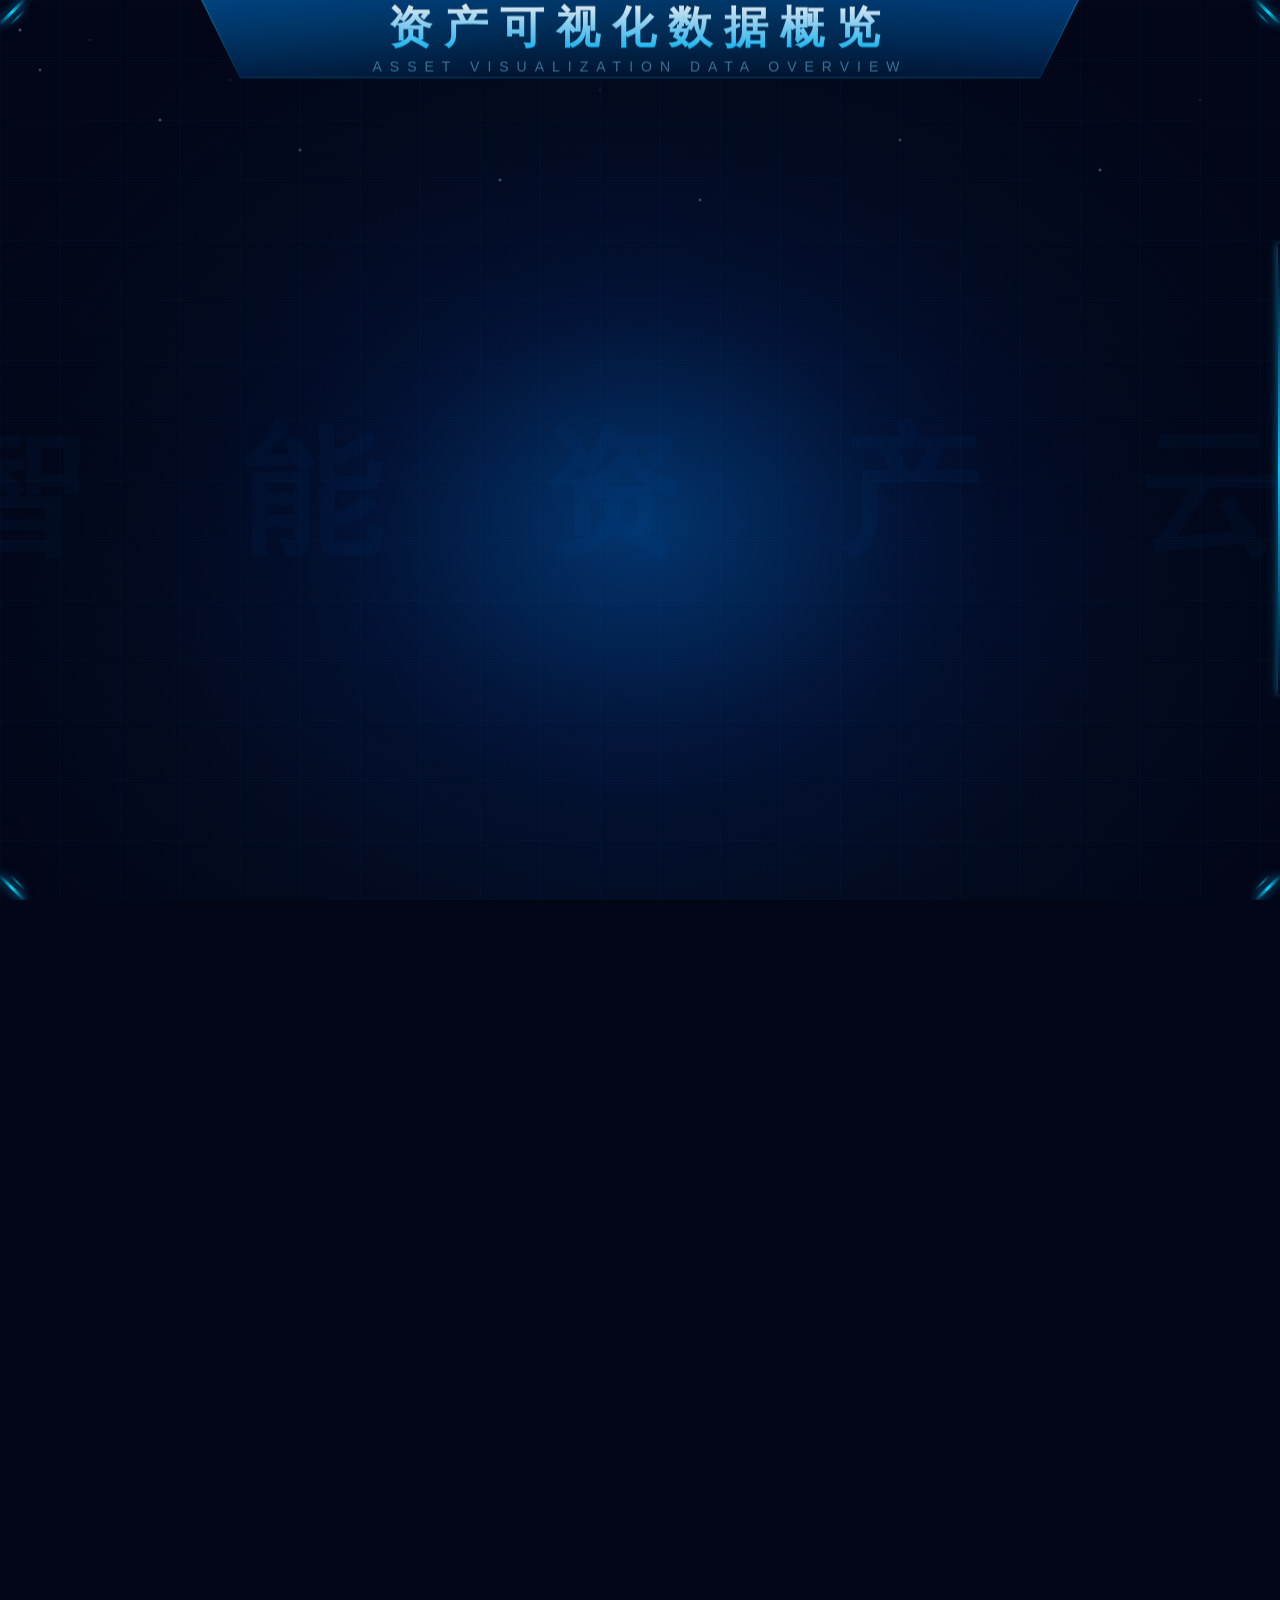
==== index.html @ 727fc63b "fix: 添加 index.html 作为 EdgeOne Pages 入口并提交字段驱动弹窗改动 - 新增 index.html：根路径自动跳转 dashboard1.html，并附仪表盘一手动入口" ====
<!DOCTYPE html>
<html lang="zh-CN">
<head>
  <meta charset="UTF-8">
  <meta http-equiv="refresh" content="0; url=dashboard1.html">
  <meta name="viewport" content="width=device-width, initial-scale=1.0">
  <title>资管可视化大屏</title>
  <style>
    * { margin:0; padding:0; box-sizing:border-box; }
    html, body {
      width:100%; height:100%;
      background:#020617;
      color:#cceaff;
      font-family:"Microsoft YaHei","PingFang SC",sans-serif;
      display:flex; align-items:center; justify-content:center;
    }
    .entry {
      text-align:center;
      border:1px solid rgba(0,191,255,0.4);
      background:rgba(0,30,60,0.55);
      box-shadow:0 0 24px rgba(0,140,255,0.25), inset 0 0 18px rgba(0,140,255,0.1);
      padding:42px 56px;
    }
    .entry h1 { font-size:22px; letter-spacing:3px; margin-bottom:18px; color:#fff; }
    .entry p { font-size:14px; color:rgba(150,210,255,0.7); margin-bottom:24px; }
    .entry a {
      display:inline-block; margin:0 8px;
      padding:10px 24px;
      border:1px solid rgba(0,191,255,0.6);
      color:#00bfff; text-decoration:none; font-size:14px;
      box-shadow:0 0 10px rgba(0,170,255,0.3), inset 0 0 8px rgba(0,170,255,0.15);
      transition:.2s;
    }
    .entry a:hover { background:rgba(0,140,255,0.2); color:#fff; box-shadow:0 0 18px rgba(0,170,255,0.5); }
  </style>
</head>
<body>
  <div class="entry">
    <h1>资管可视化大屏</h1>
    <p>正在进入仪表盘一… 若未自动跳转，请手动选择：</p>
    <div>
      <a href="dashboard1.html">仪表盘一</a>
      <a href="dashboard2.html">仪表盘二</a>
    </div>
  </div>
</body>
</html>
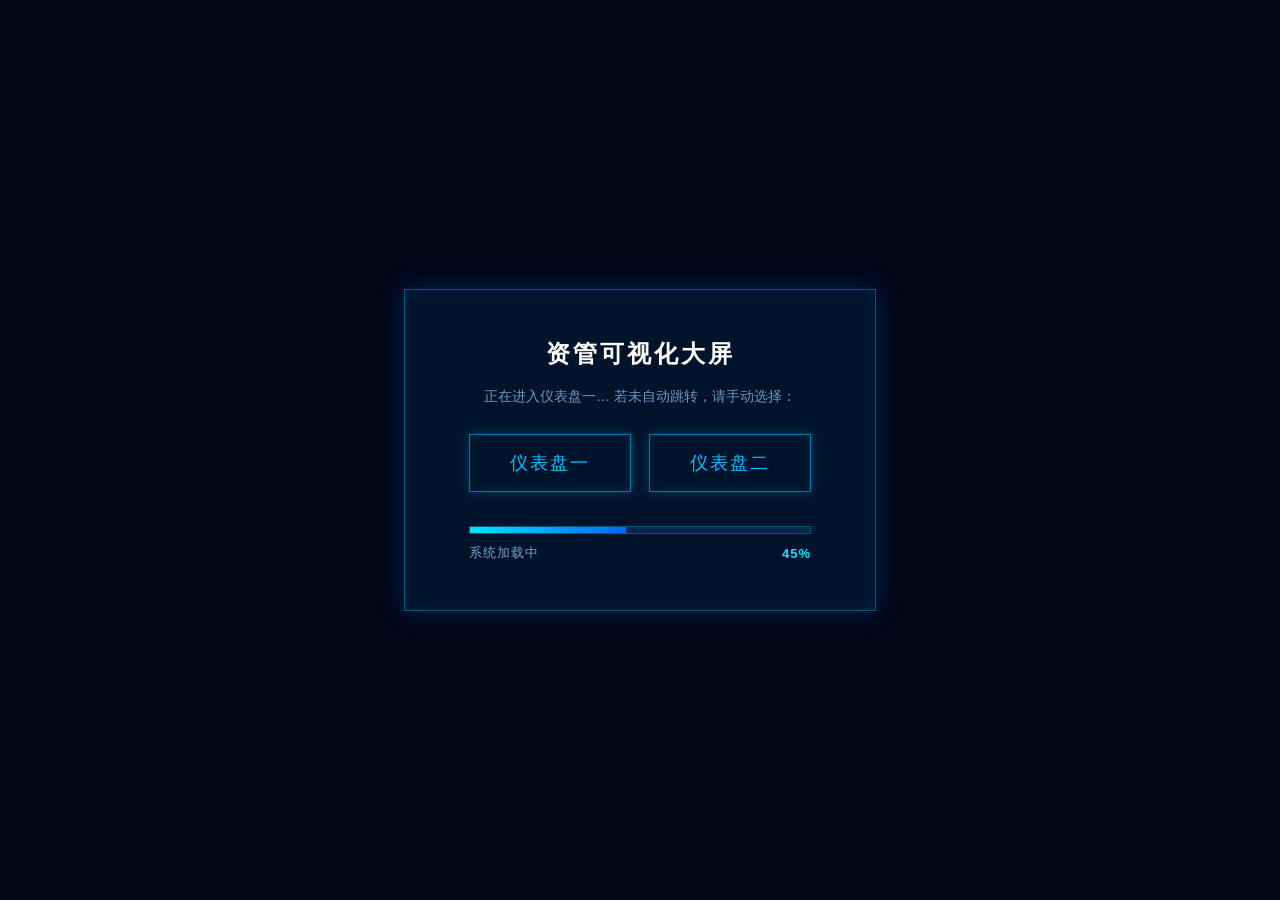
==== commit d416af92: "整理整站配色为 CSS 设计令牌(:root)，统一 213 处硬编码 rgba 至 111 个 hue 令牌" ====
--- a/index.html
+++ b/index.html
@@ -2,7 +2,7 @@
 <html lang="zh-CN">
 <head>
   <meta charset="UTF-8">
-  <meta http-equiv="refresh" content="0; url=dashboard1.html">
+  <meta http-equiv="refresh" content="8; url=dashboard1.html">
   <meta name="viewport" content="width=device-width, initial-scale=1.0">
   <title>资管可视化大屏</title>
   <style>
@@ -19,29 +19,79 @@
       border:1px solid rgba(0,191,255,0.4);
       background:rgba(0,30,60,0.55);
       box-shadow:0 0 24px rgba(0,140,255,0.25), inset 0 0 18px rgba(0,140,255,0.1);
-      padding:42px 56px;
+      padding:48px 64px;
     }
-    .entry h1 { font-size:22px; letter-spacing:3px; margin-bottom:18px; color:#fff; }
-    .entry p { font-size:14px; color:rgba(150,210,255,0.7); margin-bottom:24px; }
+    .entry h1 { font-size:24px; letter-spacing:3px; margin-bottom:18px; color:#fff; }
+    .entry p { font-size:14px; color:rgba(150,210,255,0.7); margin-bottom:28px; }
+    .entry .links { display:flex; gap:18px; justify-content:center; }
     .entry a {
-      display:inline-block; margin:0 8px;
-      padding:10px 24px;
+      display:inline-flex; align-items:center; justify-content:center;
+      min-width:160px; padding:16px 40px;
       border:1px solid rgba(0,191,255,0.6);
-      color:#00bfff; text-decoration:none; font-size:14px;
+      color:#00bfff; text-decoration:none; font-size:18px; letter-spacing:2px;
       box-shadow:0 0 10px rgba(0,170,255,0.3), inset 0 0 8px rgba(0,170,255,0.15);
       transition:.2s;
     }
     .entry a:hover { background:rgba(0,140,255,0.2); color:#fff; box-shadow:0 0 18px rgba(0,170,255,0.5); }
+
+    /* 加载进度条（科技风：青色发光填充 + 百分比） */
+    .progress { margin-top:34px; }
+    .progress-track {
+      position:relative; height:8px; width:100%;
+      background:rgba(0,140,255,0.14);
+      border:1px solid rgba(0,191,255,0.3);
+      overflow:hidden;
+    }
+    .progress-fill {
+      height:100%; width:0;
+      background:linear-gradient(90deg, #00e6ff, #0066ff);
+      box-shadow:0 0 12px rgba(0,170,255,0.7);
+      transition:width .1s linear;
+    }
+    .progress-meta {
+      display:flex; justify-content:space-between; align-items:center;
+      margin-top:10px; font-size:13px; letter-spacing:1px;
+      color:rgba(150,210,255,0.75);
+    }
+    .progress-meta .pct { color:#00e6ff; font-weight:700; font-variant-numeric:tabular-nums; }
   </style>
 </head>
 <body>
   <div class="entry">
     <h1>资管可视化大屏</h1>
     <p>正在进入仪表盘一… 若未自动跳转，请手动选择：</p>
-    <div>
+    <div class="links">
       <a href="dashboard1.html">仪表盘一</a>
       <a href="dashboard2.html">仪表盘二</a>
     </div>
+    <div class="progress">
+      <div class="progress-track"><div class="progress-fill" id="bar"></div></div>
+      <div class="progress-meta">
+        <span>系统加载中</span>
+        <span class="pct" id="pct">0%</span>
+      </div>
+    </div>
   </div>
+
+  <script>
+    (function () {
+      var bar = document.getElementById('bar');
+      var pct = document.getElementById('pct');
+      var p = 0;
+      var timer = setInterval(function () {
+        p += Math.random() * 4 + 2;          // 每步 +2~6%
+        if (p >= 100) {
+          p = 100;
+          clearInterval(timer);
+          bar.style.width = '100%';
+          pct.textContent = '100%';
+          setTimeout(function () { location.href = 'dashboard1.html'; }, 320);
+          return;
+        }
+        bar.style.width = p + '%';
+        pct.textContent = Math.floor(p) + '%';
+      }, 90);
+    })();
+  </script>
 </body>
-</html>+</html>
